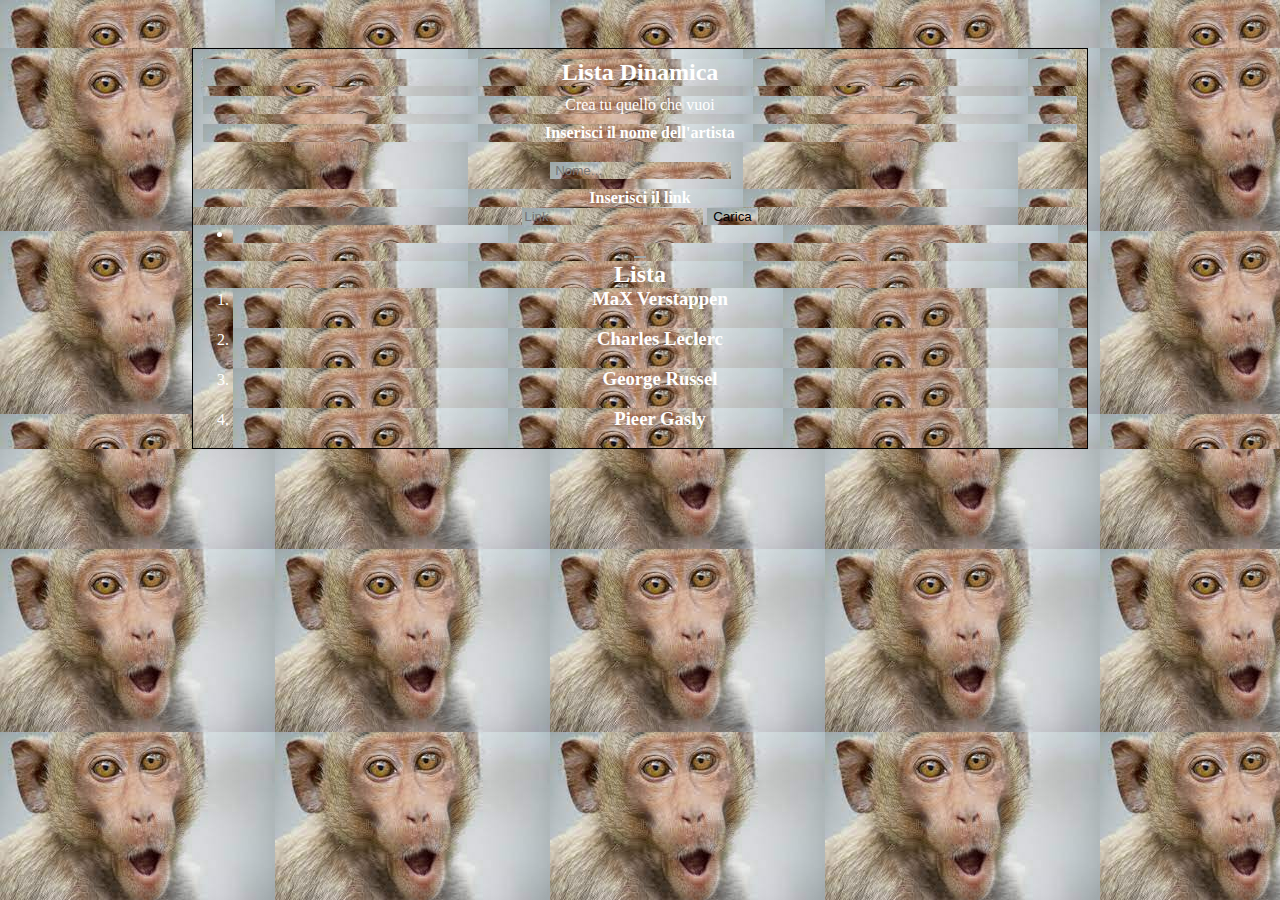
==== prj11/index.html @ 24a91d72 "first commit" ====
<!DOCTYPE html>
<html lang="en">
<head>
    <meta charset="UTF-8">
    <meta http-equiv="X-UA-Compatible" content="IE=edge">
    <meta name="viewport" content="width=device-width, initial-scale=1.0">
    <link rel="stylesheet" href="./css/style.css">
    <title>Prj11</title>
</head>
<body>
 
    <div class="container centro">
        
        <h2 class="centro m">Lista Dinamica</h2>
        <p class="m">Crea tu quello che vuoi</p>

        <h4 class="m">Inserisci il nome dell'artista</h4>
        <input type="text" id="nome" placeholder=" Nome..." class="m c">
        <h4>Inserisci il link</h4>
        <input type="text" id="img" placeholder="Link.." class="c">
        <button id="btn">Carica</button>

        <ul id="lista">
            <li id=""></li>
        </ul>
        <button></button>


        <h2>Lista</h2>

        <!-- Senza toccare lo HTML crea una lista con relativa foto e link a wikioedia dei tuoi attori, cantanti, poeti
        scrittori, preferiti -->
        <ol id="listaCoseDaFare">
            <li>
                <h3 id="nome1"></h3>
                <img src="" id="img1" alt="">
            
            </li>

            <!-- 
                Primo Figlio = parent.firstElementChild()
                ultimo figlio = parent.lastElementChild()
                tutti i figli = parent.children()
            -->

                
            <li>
                <h3 id="nome2"></h3>           
                <img src="" id="img2" alt="">
            </li>


                
            <li>
                <h3 id="nome3"></h3>           
                <img src="" id="img3" alt="">
            </li>


                
            <li>
                <h3 id="nome4"></h3>
                <img src="" id="img4" alt="">
            </li>

        </ol>

    </div>



    <script src="./js/script11.js"></script>
    
</body>
</html>
---- prj11/css/style.css ----
*{
    margin: 0;
    border: 0;
    box-sizing: border-box;
    
    background-image: url([data-uri]) ;
}

.centro{
    text-align: center;
    color: white;
    margin-top: 50px ;
}

.c{
    color: white;
}

.m{
    margin: 10px;
}

.container{
    width: 70%;
    margin: 3rem auto;
    border: 1px solid black;
   /* background-image: url("https://encrypted-tbn0.gstatic.com/images?q=tbn:ANd9GcTlln8MUcHRnKBaA14tY31dWeKyodX56sM11Q&usqp=CAU");
    background-color: orange;*/
}

img{
    width: 200px;
}
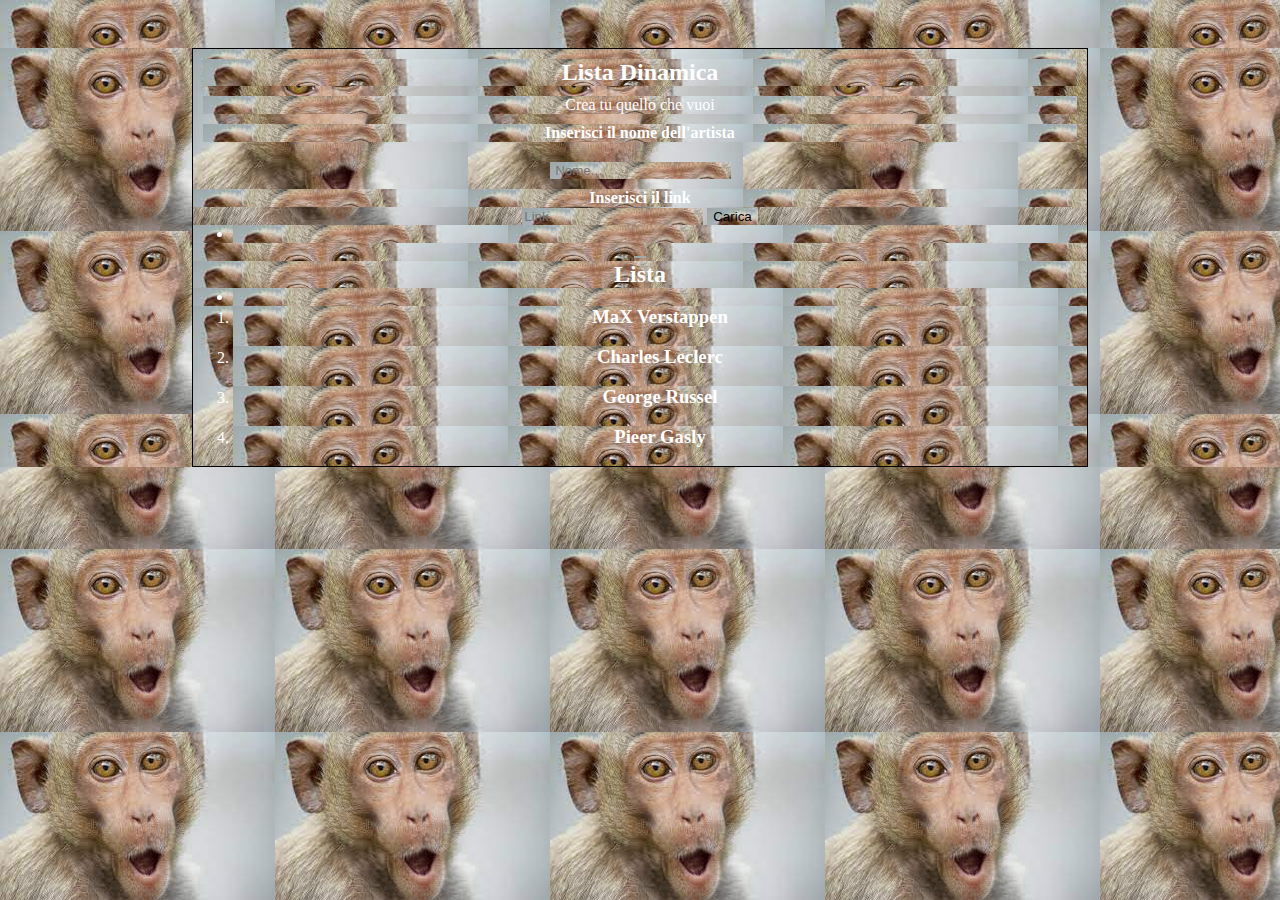
==== commit 702d4cbb: "nuovi progetti" ====
--- a/prj11/index.html
+++ b/prj11/index.html
@@ -27,6 +27,11 @@
 
 
         <h2>Lista</h2>
+
+        
+        <ul>
+            <li></li>
+        </ul>
 
         <!-- Senza toccare lo HTML crea una lista con relativa foto e link a wikioedia dei tuoi attori, cantanti, poeti
         scrittori, preferiti -->
--- a/prj11/css/style.css
+++ b/prj11/css/style.css
@@ -4,6 +4,10 @@
     box-sizing: border-box;
     
     background-image: url([data-uri]) ;
+}
+
+.dimImg{
+    
 }
 
 .centro{
